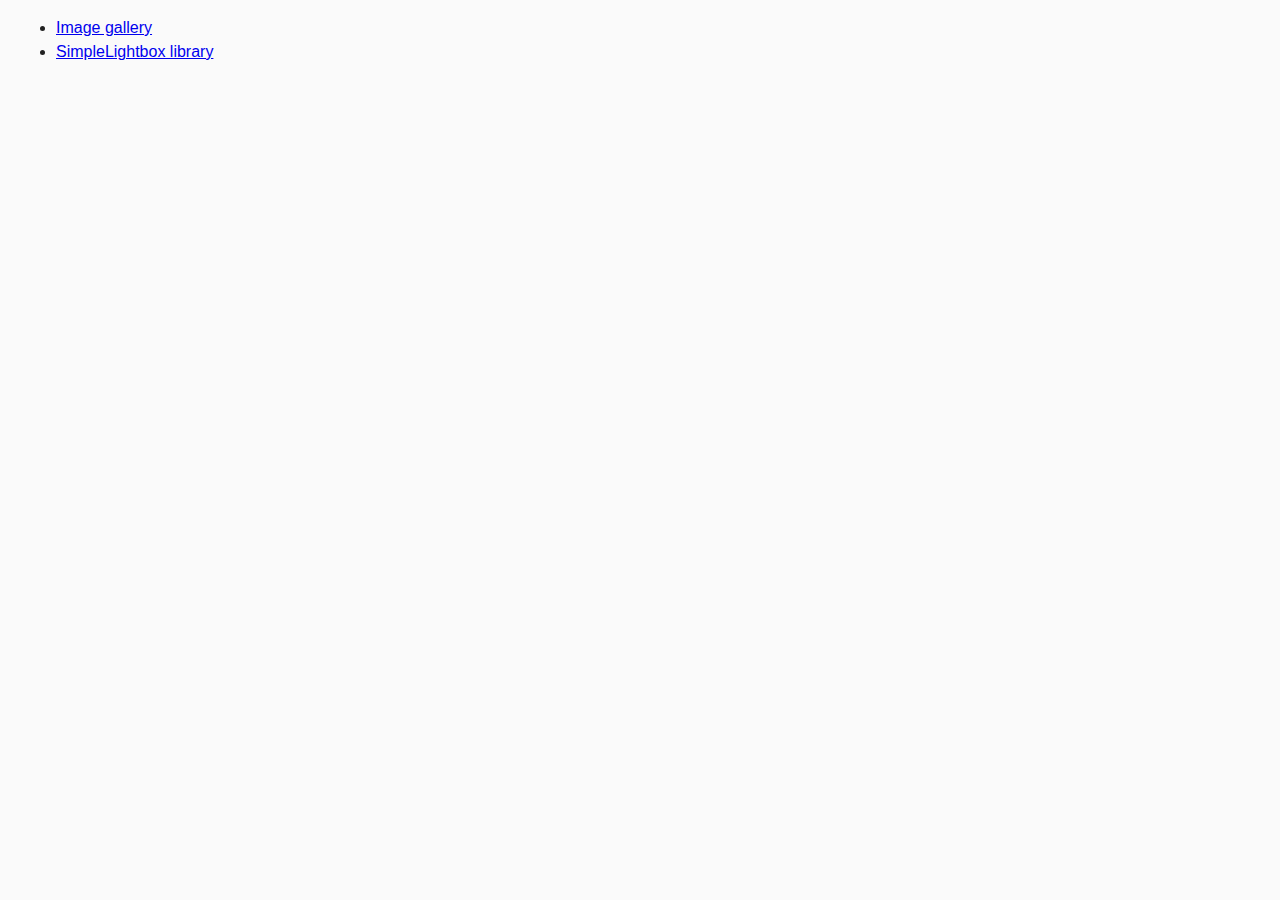
==== src/index.html @ 1fa10700 "Start" ====
<!DOCTYPE html>
<html lang="en">
  <head>
    <meta charset="UTF-8" />
    <meta name="viewport" content="width=device-width, initial-scale=1.0" />
    <meta http-equiv="X-UA-Compatible" content="ie=edge" />
    <title>Homework 7</title>
    <link rel="stylesheet" href="css/common.css" />
  </head>
  <body>
    <ul>
      <li><a href="01-gallery.html">Image gallery</a></li>
      <li><a href="02-lightbox.html">SimpleLightbox library</a></li>
    </ul>
  </body>
</html>
---- src/css/common.css ----
* {
  box-sizing: border-box;
}

body {
  margin: 16px;
  font-family: -apple-system, BlinkMacSystemFont, 'Segoe UI', Roboto, Oxygen,
    Ubuntu, Cantarell, 'Open Sans', 'Helvetica Neue', sans-serif;
  -webkit-font-smoothing: antialiased;
  -moz-osx-font-smoothing: grayscale;
  background-color: #fafafa;
  color: #212121;
  line-height: 1.5;
}

input {
  padding: 8px;
  font: inherit;
}

button {
  padding: 8px 12px;
  cursor: pointer;
}
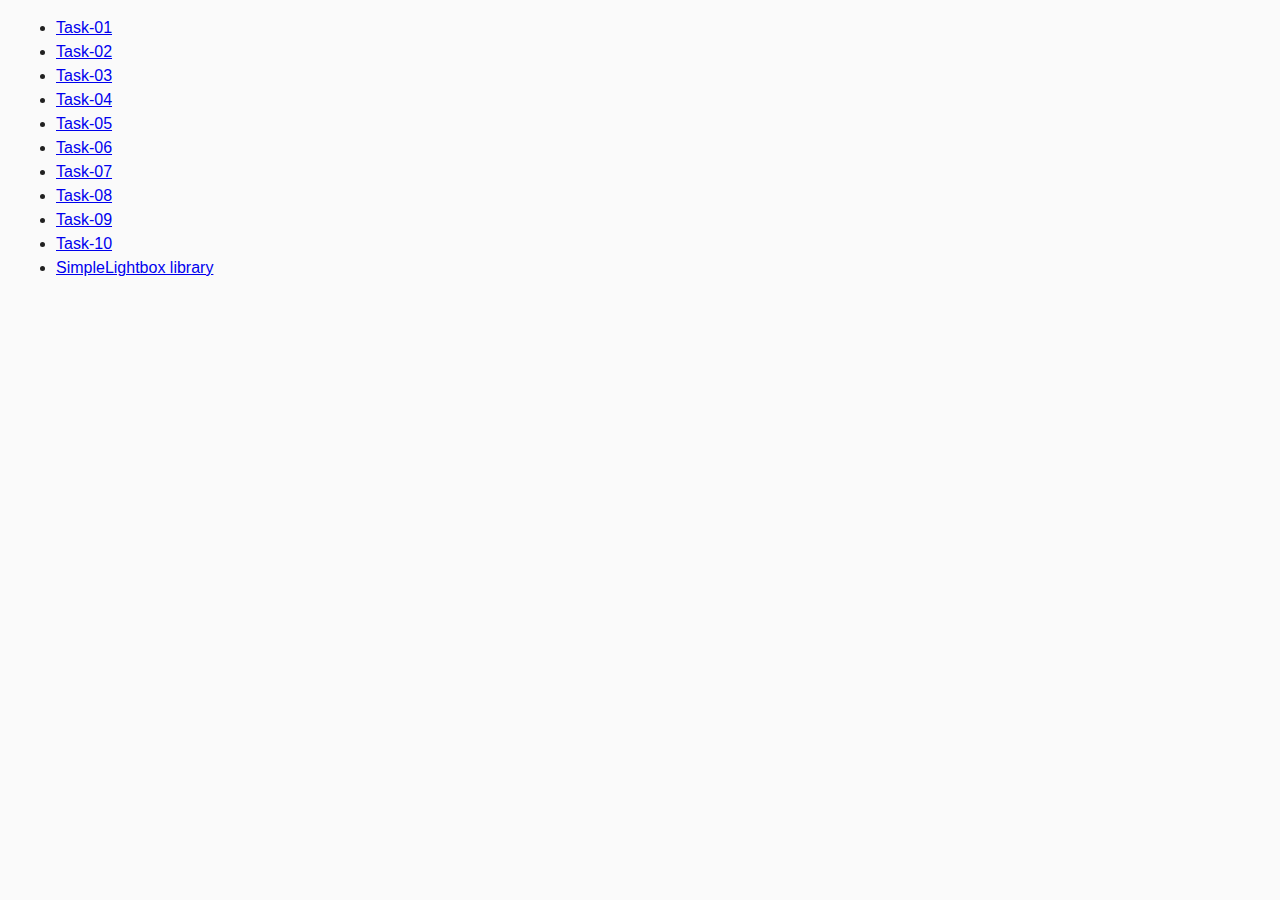
==== commit 01a1361a: "bugfix 1-3" ====
--- a/src/index.html
+++ b/src/index.html
@@ -9,8 +9,18 @@
   </head>
   <body>
     <ul>
-      <li><a href="01-gallery.html">Image gallery</a></li>
+      <li><a href="Task-01.html">Task-01</a></li>
+      <li><a href="Task-02.html">Task-02</a></li>
+      <li><a href="Task-03.html">Task-03</a></li>
+      <li><a href="Task-04.html">Task-04</a></li>
+      <li><a href="Task-05.html">Task-05</a></li>
+      <li><a href="Task-06.html">Task-06</a></li>
+      <li><a href="Task-07.html">Task-07</a></li>
+      <li><a href="Task-08.html">Task-08</a></li>
+      <li><a href="Task-09.html">Task-09</a></li>
+      <li><a href="Task-10.html">Task-10</a></li>
+
       <li><a href="02-lightbox.html">SimpleLightbox library</a></li>
     </ul>
   </body>
-</html>
+</html>